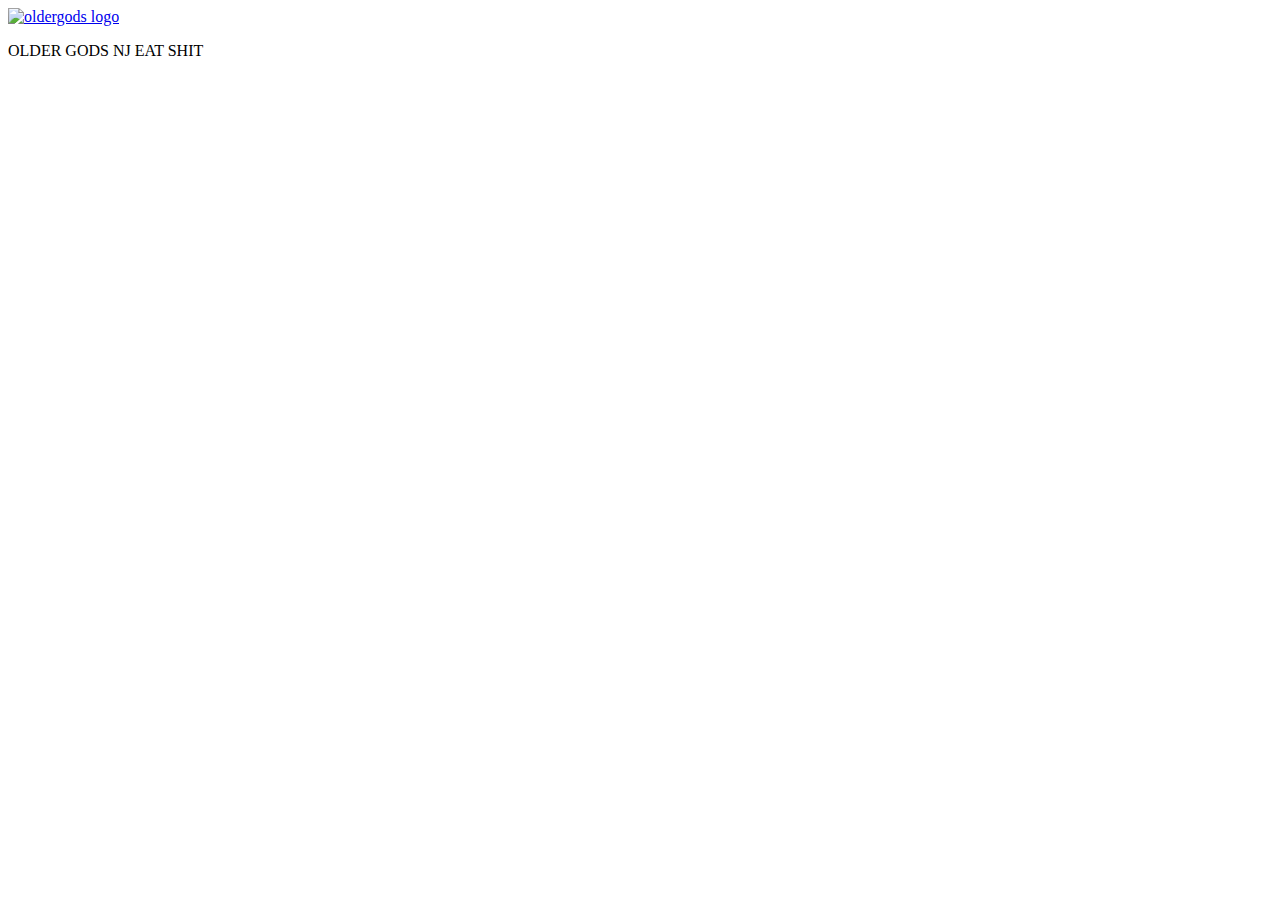
==== index.html @ d3754687 "add unstyled product page" ====
<!DOCTYPE html>
<html>
  <head>
    <title>OG/NJ</title>
    <meta name="viewport" content="width=device-width, initial-scale=1">
    <link href='css/index.css' rel='stylesheet'>
    <script src='scripts/index.js'></script>
  </head>

  <body>

    <header>
      <a href="index.html"><img src="assets/logo.png" alt="oldergods logo"></a>
    </header>

    <section>
      <div class='item hoodie jason2'></div>
      <a href='product1.html'><div class='item tee bell1'></div></a>
      <div class='item tee bell2'></div>
      <div class='item hat bell3'></div>
      <div class='item tee bell2'></div>
      <div class='item hat bell3'></div>
      <div class='item hoodie jason2'></div>
      <div class='item tee bell1'></div>
      <div class='item tee bell1'></div>
      <div class='item hoodie jason2'></div>
      <div class='item hat bell3'></div>
      <div class='item hoodie jason2'></div>
      <div class='item hoodie jason2'></div>
      <div class='item tee bell1'></div>
      <div class='item tee bell2'></div>
      <div class='item hat bell3'></div>
      <div class='item tee bell2'></div>
      <div class='item hat bell3'></div>
      <div class='item hoodie jason2'></div>
      <div class='item tee bell1'></div>
      <div class='item tee bell1'></div>
      <div class='item hoodie jason2'></div>
      <div class='item hat bell3'></div>
    </section>

    <footer>
      <p> OLDER GODS NJ EAT SHIT</p>
    </footer>

  </body>
</html>
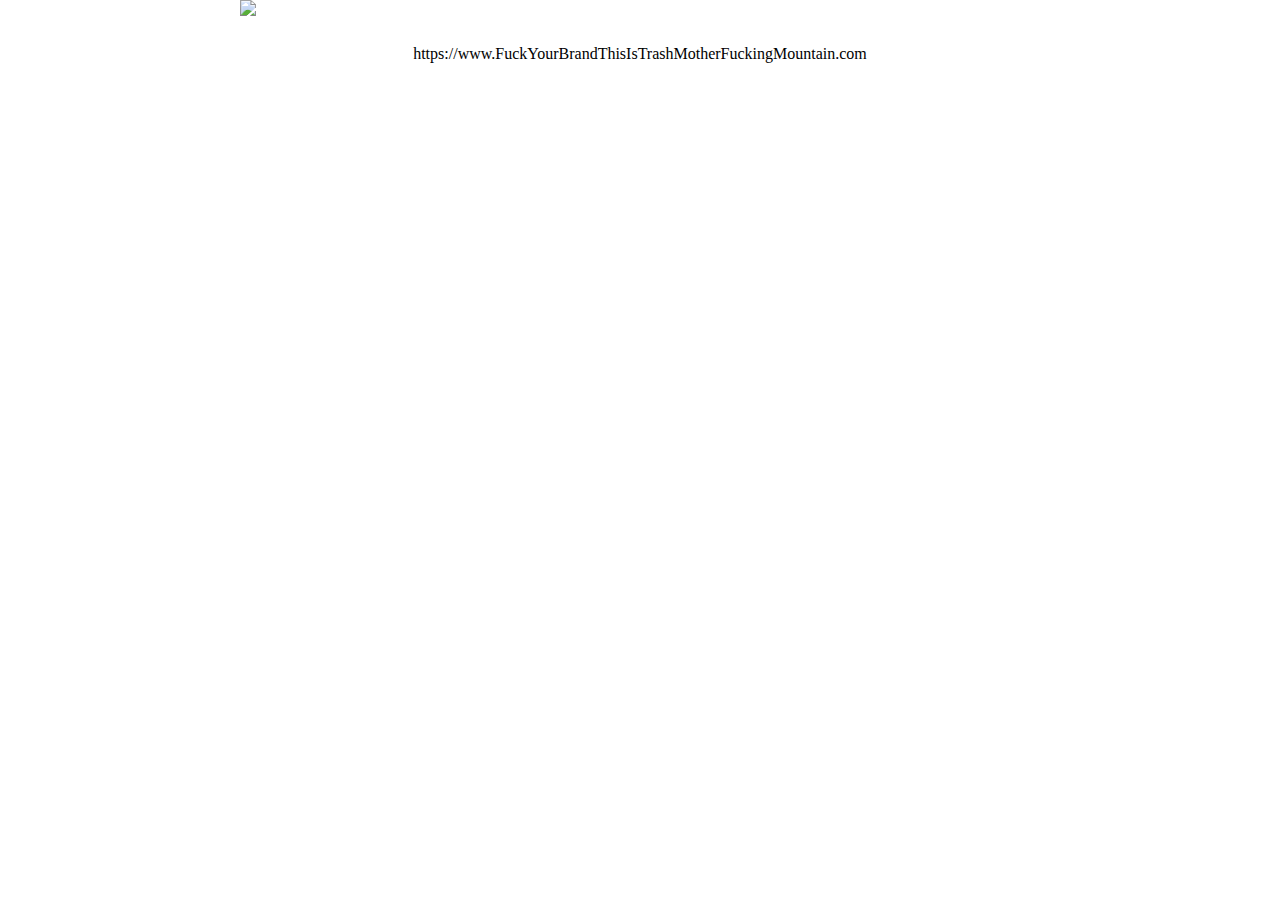
==== commit e84f73ae: "fix site title & add analytics" ====
--- a/index.html
+++ b/index.html
@@ -1,47 +1,30 @@
 <!DOCTYPE html>
 <html>
   <head>
-    <title>OG/NJ</title>
+    <title>Trash Mountain</title>
     <meta name="viewport" content="width=device-width, initial-scale=1">
+    <link href="https://fonts.googleapis.com/css?family=Roboto+Mono&display=swap" rel="stylesheet">
     <link href='css/index.css' rel='stylesheet'>
     <script src='scripts/index.js'></script>
-  </head>
+    
+    <!-- Global site tag (gtag.js) - Google Analytics -->
+    <script async src="https://www.googletagmanager.com/gtag/js?id=G-XV7D583MJF"></script>
+    <script>
+      window.dataLayer = window.dataLayer || [];
+      function gtag(){dataLayer.push(arguments);}
+      gtag('js', new Date());
 
+      gtag('config', 'G-XV7D583MJF');
+    </script>
+  
+</head>
   <body>
-
-    <header>
-      <a href="index.html"><img src="assets/logo.png" alt="oldergods logo"></a>
-    </header>
-
-    <section>
-      <div class='item hoodie jason2'></div>
-      <a href='product1.html'><div class='item tee bell1'></div></a>
-      <div class='item tee bell2'></div>
-      <div class='item hat bell3'></div>
-      <div class='item tee bell2'></div>
-      <div class='item hat bell3'></div>
-      <div class='item hoodie jason2'></div>
-      <div class='item tee bell1'></div>
-      <div class='item tee bell1'></div>
-      <div class='item hoodie jason2'></div>
-      <div class='item hat bell3'></div>
-      <div class='item hoodie jason2'></div>
-      <div class='item hoodie jason2'></div>
-      <div class='item tee bell1'></div>
-      <div class='item tee bell2'></div>
-      <div class='item hat bell3'></div>
-      <div class='item tee bell2'></div>
-      <div class='item hat bell3'></div>
-      <div class='item hoodie jason2'></div>
-      <div class='item tee bell1'></div>
-      <div class='item tee bell1'></div>
-      <div class='item hoodie jason2'></div>
-      <div class='item hat bell3'></div>
-    </section>
+    <div class ='soon'>
+      <img id="content" src="assets/soon.jpg" />
+    </div>
 
     <footer>
-      <p> OLDER GODS NJ EAT SHIT</p>
+      <p>https://www.FuckYourBrandThisIsTrashMotherFuckingMountain.com</p>
     </footer>
-
   </body>
 </html>
--- a/css/index.css
+++ b/css/index.css
@@ -0,0 +1,86 @@
+* {
+  margin: 0;
+  padding: 0;
+  box-sizing: border-box;
+  /*font-family: 'Open Sans';*/
+  /*-webkit-font-smoothing: antialiased;*/
+}
+
+html {
+  margin: 0 auto;
+  width: 70vw;
+  max-width: 800px;
+  background-color: #FFFFFF;
+}
+
+body {
+  width: 100%;
+  /*border: 1px solid black;*/
+  /*background-color: #422FB1;*/
+}
+
+header {
+  padding: 10px 0;
+  text-align: center;
+  /*border: 1px solid green;*/
+}
+
+header img {
+  height: 150px;
+}
+
+section {
+  display: grid;
+  grid-gap: 1rem;
+  justify-content: space-around;
+  grid-template-columns: repeat(auto-fill, 200px);
+
+  height: 65vh;
+  max-height: 700px;
+  overflow: scroll;
+  /*border: 1px solid blue;*/
+}
+
+.item {
+  opacity: 1;
+  height: 175px;
+  width: 200px;
+  background-size: contain;
+  background-position: center;
+  background-repeat: no-repeat;
+  transition: opacity .25s ease;
+  -moz-transition: opacity .25s ease;
+  -webkit-transition: opacity .25s ease;
+  /*border: 1px solid red;*/
+}
+
+.item:hover {
+  opacity: 0.5;
+  cursor: pointer;
+  transition: opacity .25s ease;
+  -moz-transition: opacity .25s ease;
+  -webkit-transition: opacity .25s ease;
+}
+
+.jason2 {
+  background-image: url('../assets/jason2_front.png');
+}
+
+.bell1 {
+  background-image: url('../assets/bell1_front.png');
+}
+
+.bell2 {
+  background-image: url('../assets/bell2_front.png');
+}
+
+.bell3 {
+  background-image: url('../assets/bell_hat.png');
+}
+
+footer {
+  clear: left;
+  padding-top: 25px;
+  text-align: center;
+  /*border: 1px solid green;*/
+}
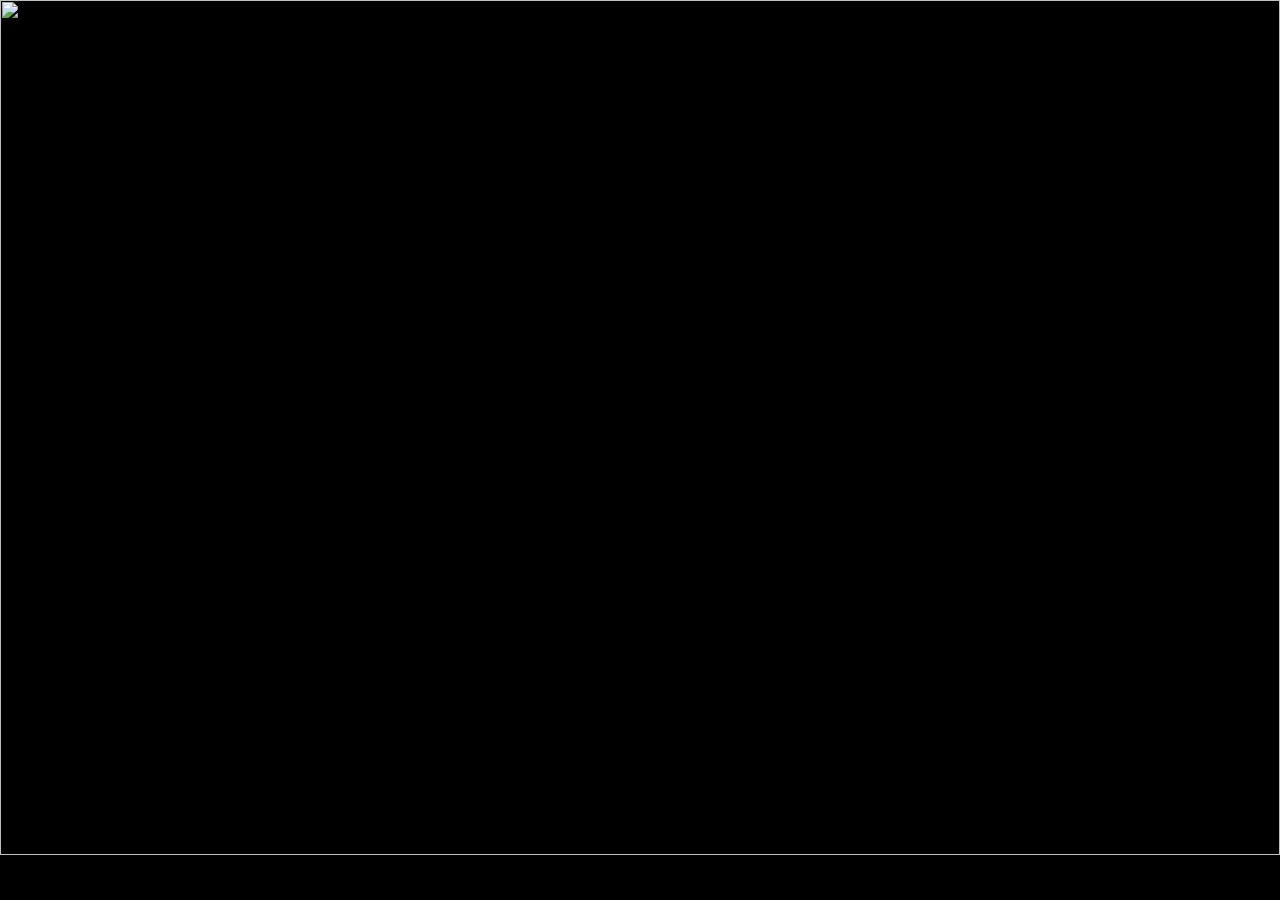
==== commit 6c70a14f: "remove footer & add favicons" ====
--- a/index.html
+++ b/index.html
@@ -1,30 +1,47 @@
-<!DOCTYPE html>
-<html>
-  <head>
-    <title>Trash Mountain</title>
-    <meta name="viewport" content="width=device-width, initial-scale=1">
-    <link href="https://fonts.googleapis.com/css?family=Roboto+Mono&display=swap" rel="stylesheet">
-    <link href='css/index.css' rel='stylesheet'>
-    <script src='scripts/index.js'></script>
-    
-    <!-- Global site tag (gtag.js) - Google Analytics -->
-    <script async src="https://www.googletagmanager.com/gtag/js?id=G-XV7D583MJF"></script>
-    <script>
-      window.dataLayer = window.dataLayer || [];
-      function gtag(){dataLayer.push(arguments);}
-      gtag('js', new Date());
-
-      gtag('config', 'G-XV7D583MJF');
-    </script>
-  
-</head>
-  <body>
-    <div class ='soon'>
-      <img id="content" src="assets/soon.jpg" />
-    </div>
-
-    <footer>
-      <p>https://www.FuckYourBrandThisIsTrashMotherFuckingMountain.com</p>
-    </footer>
-  </body>
-</html>
+<!DOCTYPE html>
+<html>
+  <head>
+    <title>Trash Mountain</title><meta charset="utf-8">
+    <meta http-equiv="X-UA-Compatible"   content="IE=edge">
+    <meta name="viewport"                content="width=device-width, initial-scale=1">
+    <meta name="application-name"        content="Trash Mountain">
+    <meta name="description"             content="Fuck your brand this is Trash Mother Fucking Mountain">
+    <meta name="twitter:card"            content="summary_large_image">
+    <meta name="twitter:title"           content="Trash Mountain">
+    <meta name="twitter:description"     content="Fuck your brand this is Trash Mother Fucking Mountain">
+    <meta name="twitter:image"           content="http://trashmtn.com/assets/banner.pnggit ">
+    <meta name="og:title"                content="Trash Mountain">
+    <meta name="og:description"          content="Fuck your brand this is Trash Mother Fucking Mountain">
+    <meta name="og:image"                content="http://trashmtn.com/assets/banner.png">
+    <meta name="theme-color"             content="#ffffff">
+    <meta name="msapplication-config"    content="/assets/favicons/browserconfig.xml">
+  
+    <link rel="apple-touch-icon"        sizes="180x180"  href="/assets/favicons/apple-touch-icon.png">
+    <link rel="icon" type="image/png"   sizes="32x32"    href="/assets/favicons/favicon-32x32.png">
+    <link rel="icon" type="image/png"   sizes="16x16"    href="/assets/favicons/favicon-16x16.png">
+    <link rel="manifest"       href="/assets/favicons/manifest.json">
+    <link rel="mask-icon"      href="/assets/favicons/safari-pinned-tab.svg" color="#f8b978">
+    <link rel="shortcut icon"  href="/assets/favicons/favicon.ico">
+
+    
+    <link href="https://fonts.googleapis.com/css?family=Roboto+Mono&display=swap" rel="stylesheet">
+    <link href='css/index.css' rel='stylesheet'>
+    <script src='scripts/index.js'></script>
+    
+    <!-- Global site tag (gtag.js) - Google Analytics -->
+    <script async src="https://www.googletagmanager.com/gtag/js?id=G-XV7D583MJF"></script>
+    <script>
+      window.dataLayer = window.dataLayer || [];
+      function gtag(){dataLayer.push(arguments);}
+      gtag('js', new Date());
+
+      gtag('config', 'G-XV7D583MJF');
+    </script>
+  
+</head>
+  <body>
+    <div class ='soon'>
+      <img id="content" src="assets/soon.jpg" />
+    </div>
+  </body>
+</html>
--- a/css/index.css
+++ b/css/index.css
@@ -1,86 +1,23 @@
-* {
-  margin: 0;
-  padding: 0;
-  box-sizing: border-box;
-  /*font-family: 'Open Sans';*/
-  /*-webkit-font-smoothing: antialiased;*/
-}
-
-html {
-  margin: 0 auto;
-  width: 70vw;
-  max-width: 800px;
-  background-color: #FFFFFF;
-}
-
-body {
-  width: 100%;
-  /*border: 1px solid black;*/
-  /*background-color: #422FB1;*/
-}
-
-header {
-  padding: 10px 0;
-  text-align: center;
-  /*border: 1px solid green;*/
-}
-
-header img {
-  height: 150px;
-}
-
-section {
-  display: grid;
-  grid-gap: 1rem;
-  justify-content: space-around;
-  grid-template-columns: repeat(auto-fill, 200px);
-
-  height: 65vh;
-  max-height: 700px;
-  overflow: scroll;
-  /*border: 1px solid blue;*/
-}
-
-.item {
-  opacity: 1;
-  height: 175px;
-  width: 200px;
-  background-size: contain;
-  background-position: center;
-  background-repeat: no-repeat;
-  transition: opacity .25s ease;
-  -moz-transition: opacity .25s ease;
-  -webkit-transition: opacity .25s ease;
-  /*border: 1px solid red;*/
-}
-
-.item:hover {
-  opacity: 0.5;
-  cursor: pointer;
-  transition: opacity .25s ease;
-  -moz-transition: opacity .25s ease;
-  -webkit-transition: opacity .25s ease;
-}
-
-.jason2 {
-  background-image: url('../assets/jason2_front.png');
-}
-
-.bell1 {
-  background-image: url('../assets/bell1_front.png');
-}
-
-.bell2 {
-  background-image: url('../assets/bell2_front.png');
-}
-
-.bell3 {
-  background-image: url('../assets/bell_hat.png');
-}
-
-footer {
-  clear: left;
-  padding-top: 25px;
-  text-align: center;
-  /*border: 1px solid green;*/
-}
+* {
+  margin: 0;
+  padding: 0;
+  box-sizing: border-box;
+  font-family: 'Roboto Mono', monospace;
+  -webkit-font-smoothing: antialiased;
+}
+
+body {
+  width: 100vw;
+  margin: 0 auto;
+  overflow-x: hidden;
+  background-color: #000000;
+}
+
+.soon {
+  text-align: center;
+}
+
+#content {
+  height: 95vh;
+  width: 100%;
+}